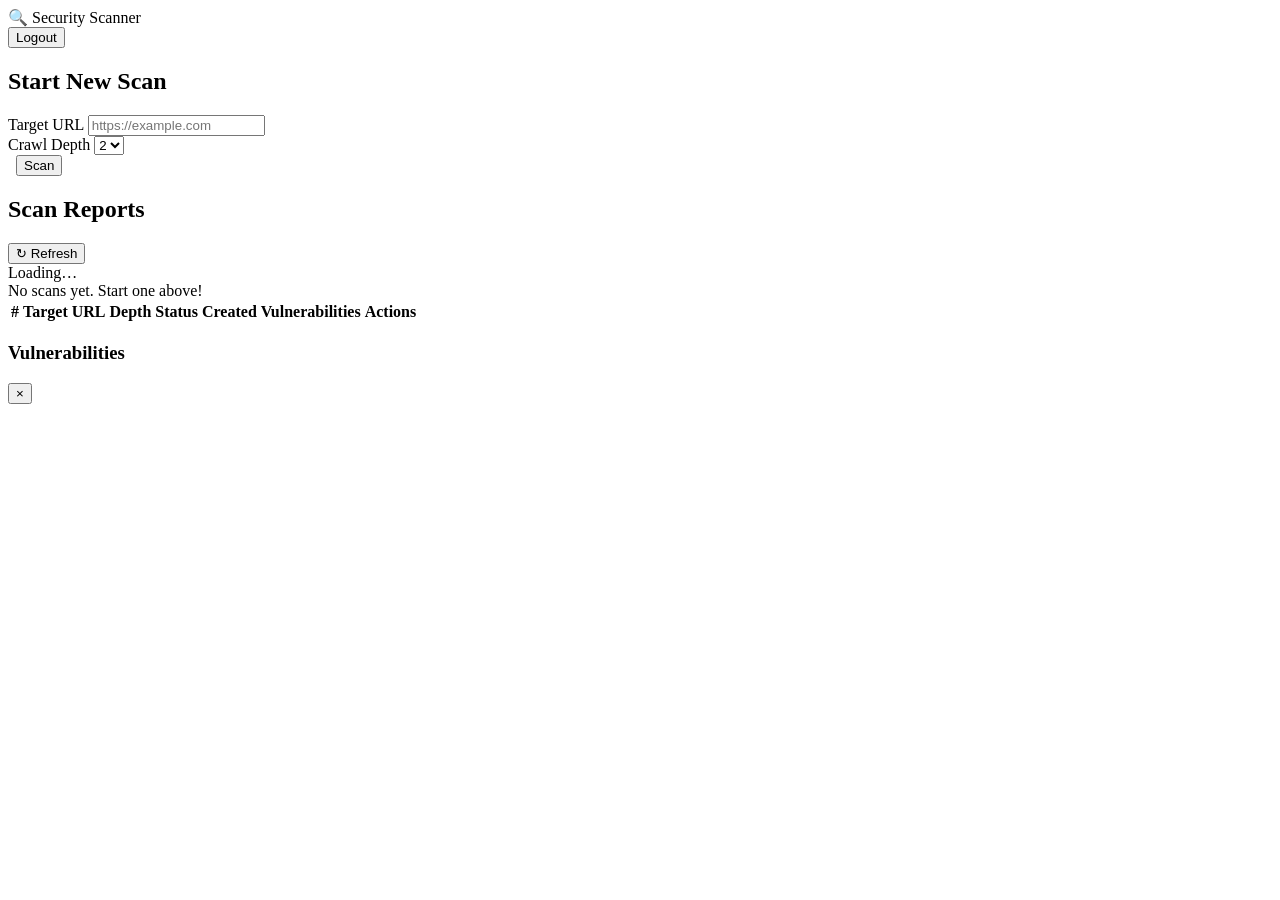
==== app/templates/dashboard.html @ b00f5f41 "Build minimal viable security scanner web application Agent-Logs-Url: https://github.com/noxx-code/s" ====
<!DOCTYPE html>
<html lang="en">
<head>
  <meta charset="UTF-8" />
  <meta name="viewport" content="width=device-width, initial-scale=1.0" />
  <title>Dashboard – Security Scanner</title>
  <link rel="stylesheet" href="/static/style.css" />
</head>
<body>
  <!-- Navigation bar -->
  <nav class="navbar">
    <div class="nav-brand">🔍 Security Scanner</div>
    <div class="nav-right">
      <span id="nav-username" class="nav-user"></span>
      <button id="logout-btn" class="btn btn-sm btn-outline">Logout</button>
    </div>
  </nav>

  <main class="dashboard">
    <!-- New scan form -->
    <section class="card scan-form-card">
      <h2>Start New Scan</h2>
      <div id="scan-error" class="alert alert-error hidden"></div>
      <div id="scan-success" class="alert alert-success hidden"></div>
      <form id="scan-form" class="scan-form">
        <div class="form-row">
          <div class="form-group flex-2">
            <label for="target-url">Target URL</label>
            <input type="url" id="target-url" name="target_url" required
                   placeholder="https://example.com" />
          </div>
          <div class="form-group">
            <label for="depth">Crawl Depth</label>
            <select id="depth" name="depth">
              <option value="1">1</option>
              <option value="2" selected>2</option>
              <option value="3">3</option>
              <option value="4">4</option>
              <option value="5">5</option>
            </select>
          </div>
          <div class="form-group form-group-btn">
            <label>&nbsp;</label>
            <button type="submit" class="btn btn-primary">Scan</button>
          </div>
        </div>
      </form>
    </section>

    <!-- Scans / reports table -->
    <section class="card">
      <div class="table-header">
        <h2>Scan Reports</h2>
        <button id="refresh-btn" class="btn btn-sm btn-outline">↻ Refresh</button>
      </div>
      <div id="loading" class="loading hidden">Loading…</div>
      <div id="no-scans" class="empty-state hidden">No scans yet. Start one above!</div>
      <div id="scans-table-wrapper" class="hidden">
        <table class="scans-table">
          <thead>
            <tr>
              <th>#</th>
              <th>Target URL</th>
              <th>Depth</th>
              <th>Status</th>
              <th>Created</th>
              <th>Vulnerabilities</th>
              <th>Actions</th>
            </tr>
          </thead>
          <tbody id="scans-tbody"></tbody>
        </table>
      </div>
    </section>

    <!-- Vulnerability detail modal -->
    <div id="vuln-modal" class="modal hidden">
      <div class="modal-backdrop" id="modal-backdrop"></div>
      <div class="modal-content">
        <div class="modal-header">
          <h3 id="modal-title">Vulnerabilities</h3>
          <button class="modal-close" id="modal-close">&times;</button>
        </div>
        <div id="modal-body"></div>
      </div>
    </div>
  </main>

  <script src="/static/dashboard.js"></script>
</body>
</html>
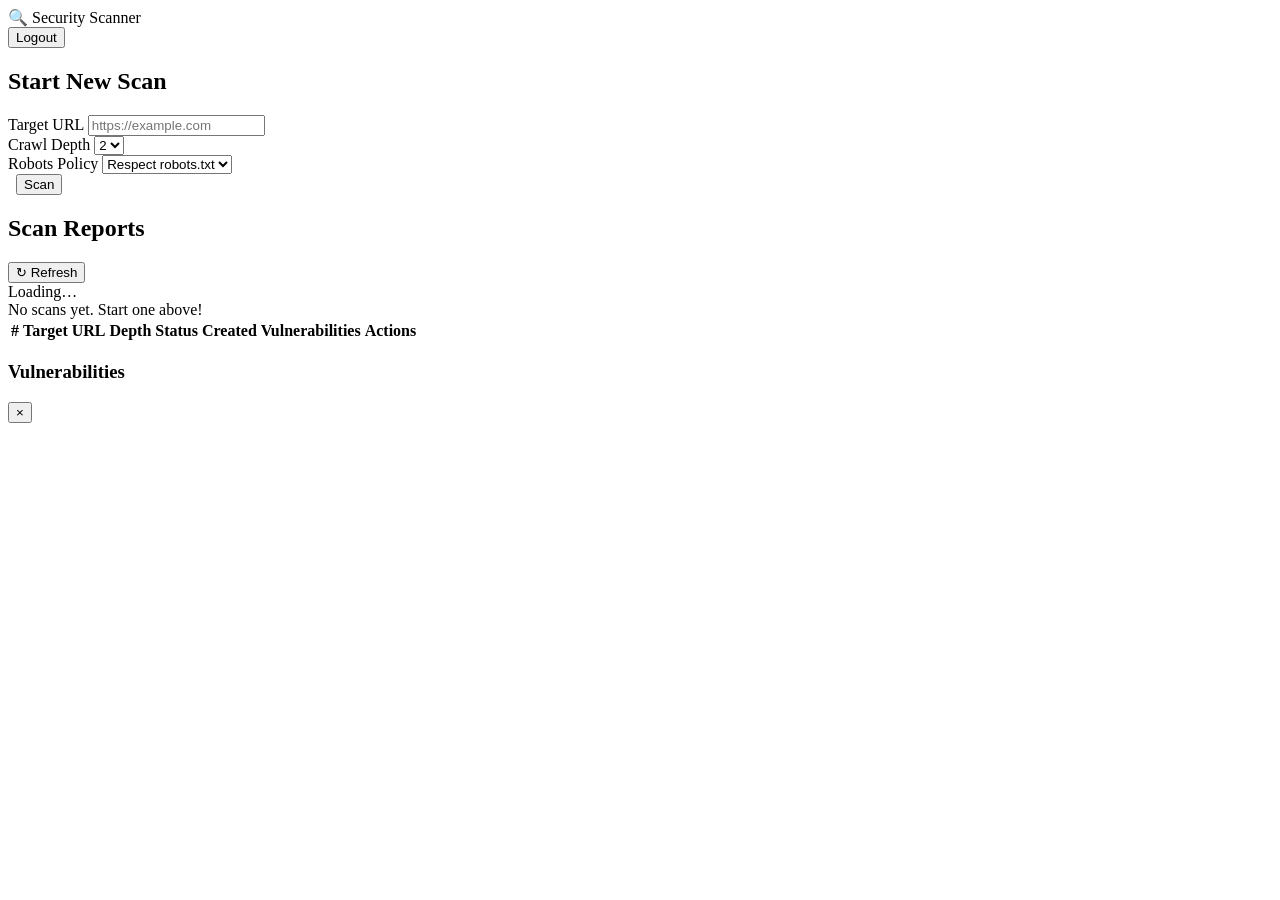
==== commit 08fa0b72: "new structure just used ai to enhance code" ====
--- a/app/templates/dashboard.html
+++ b/app/templates/dashboard.html
@@ -37,6 +37,13 @@
               <option value="3">3</option>
               <option value="4">4</option>
               <option value="5">5</option>
+            </select>
+          </div>
+          <div class="form-group" style="min-width: 170px;">
+            <label for="respect-robots">Robots Policy</label>
+            <select id="respect-robots" name="respect_robots_txt">
+              <option value="true" selected>Respect robots.txt</option>
+              <option value="false">Ignore robots.txt</option>
             </select>
           </div>
           <div class="form-group form-group-btn">
@@ -86,6 +93,6 @@
     </div>
   </main>
 
-  <script src="/static/dashboard.js"></script>
+  <script src="/static/dashboard.js?v=20260417"></script>
 </body>
 </html>
